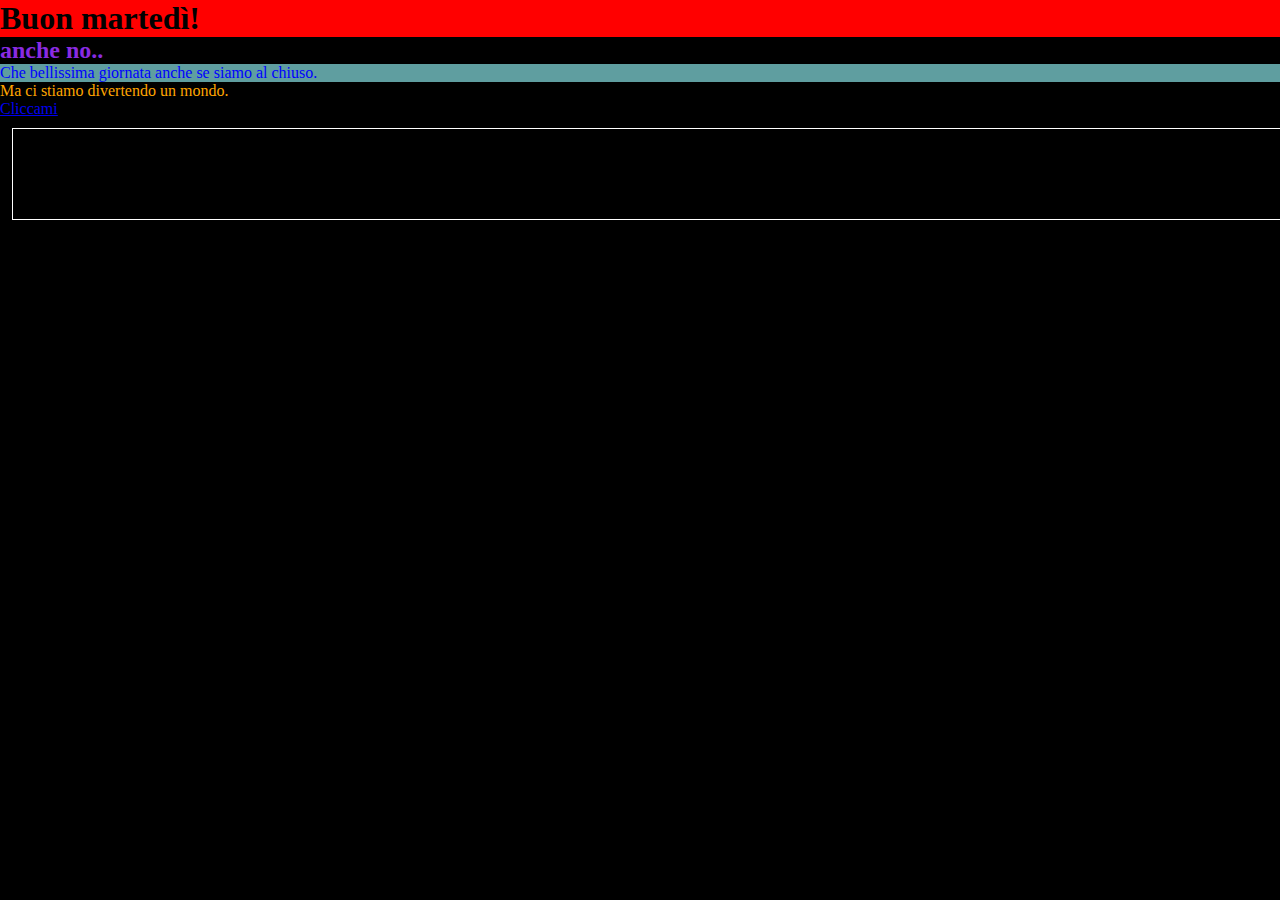
==== Attività/Matteo Subet/Mini-Attività/CSS/index.html @ fbfca13c "Merge branch 'zumatt:main' into main" ====
<!DOCTYPE html>
<html lang="it">
    <head>
        <title>Programmazione Web - Giorno 2</title>
        <link rel="stylesheet" href="assets/style.css">
    </head>
    <body>
        <h1>Buon martedì!</h1>
        <h2 class="testo">anche no..</h2>
        <div class="introduzione">
            <p class="testo">Che bellissima giornata anche se siamo al chiuso.</p>
            <p id="secondoP">Ma ci stiamo divertendo un mondo.</p>
        </div>
        <a href="https:://google.com">Cliccami</a>
        <div class="box">
            <div id="figlio">
                <p>Contenuto</p>
            </div>
        </div>
    </body>
</html>
---- Attività/Matteo Subet/Mini-Attività/CSS/assets/style.css ----
*{
    margin: 0;
}

body{
    background-color: black;
    color: white;
}

h1{
    color: red;
}

h1:hover{
    background-color: red;
    color: black;
    cursor: pointer;
}

.introduzione{
    color:blue;
}

#secondoP{
    color: orange;
}

h2.testo{
    color: blueviolet;
}

.introduzione .testo{
    background-color: cadetblue;
}

.box{
    width: 1500px;
    border: 1px solid white;
    padding: 10px;
    margin: 10px 5px 8px 12px;
    overflow: hidden;
}

#figlio{
    visibility: hidden;
    width: 2000px;
    height: max-content;
    border: 1px solid red;
    margin: 5px auto;
    box-sizing: border-box;
}

#figlio p{
    padding: 20px;
    text-align: center;
}
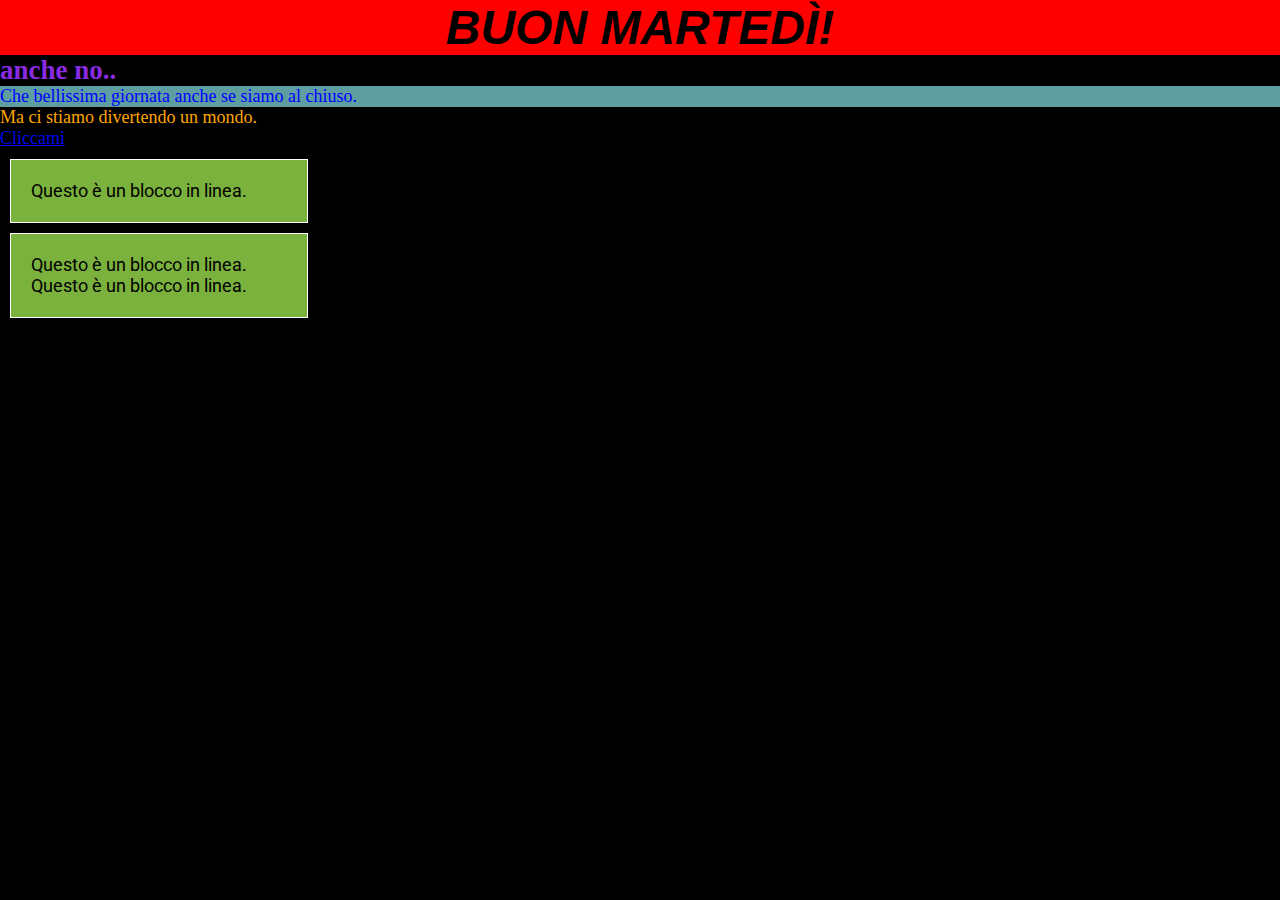
==== commit 293a0181: "Merge branch 'zumatt:main' into main" ====
--- a/Attività/Matteo Subet/Mini-Attività/CSS/index.html
+++ b/Attività/Matteo Subet/Mini-Attività/CSS/index.html
@@ -3,6 +3,9 @@
     <head>
         <title>Programmazione Web - Giorno 2</title>
         <link rel="stylesheet" href="assets/style.css">
+        <link rel="preconnect" href="https://fonts.googleapis.com">
+        <link rel="preconnect" href="https://fonts.gstatic.com" crossorigin>
+        <link href="https://fonts.googleapis.com/css2?family=Roboto:ital,wght@0,100;0,300;0,400;0,500;0,700;0,900;1,100;1,300;1,400;1,500;1,700;1,900&display=swap" rel="stylesheet">
     </head>
     <body>
         <h1>Buon martedì!</h1>
@@ -12,10 +15,11 @@
             <p id="secondoP">Ma ci stiamo divertendo un mondo.</p>
         </div>
         <a href="https:://google.com">Cliccami</a>
-        <div class="box">
-            <div id="figlio">
-                <p>Contenuto</p>
-            </div>
+        <div class="contenitore">
+            <p>Questo è un blocco in linea.</p>
+        </div>
+        <div class="contenitore">
+            <p>Questo è un blocco in linea.<br>Questo è un blocco in linea.</p>
         </div>
     </body>
 </html>--- a/Attività/Matteo Subet/Mini-Attività/CSS/assets/style.css
+++ b/Attività/Matteo Subet/Mini-Attività/CSS/assets/style.css
@@ -5,9 +5,16 @@
 body{
     background-color: black;
     color: white;
+    font-size: 18px;
 }
 
 h1{
+    font-family: Helvetica, Arial, sans-serif;
+    font-weight: bold;
+    font-style: italic;
+    font-size: 3rem;
+    text-transform: uppercase;
+    text-align: center;
     color: red;
 }
 
@@ -34,23 +41,64 @@
 }
 
 .box{
-    width: 1500px;
+    width: 200px;
+    height: 500px;
+    padding: 10px;
     border: 1px solid white;
-    padding: 10px;
-    margin: 10px 5px 8px 12px;
-    overflow: hidden;
+    margin: 10px auto 10px auto;
 }
 
-#figlio{
-    visibility: hidden;
-    width: 2000px;
+.sticky{
+    position: sticky;
+    top: 5px;
     height: max-content;
-    border: 1px solid red;
-    margin: 5px auto;
-    box-sizing: border-box;
+    background-color: red;
+    margin: 5px auto 5px auto;
 }
 
-#figlio p{
+.box p{
+    color: black;
     padding: 20px;
     text-align: center;
+}
+
+.fixed{
+    position: fixed;
+    top:5px;
+    right: 5px;
+    height: max-content;
+    background-color: orange;
+    margin: 5px auto 5px auto;
+}
+
+.absolute{
+    position: absolute;
+    top:5px;
+    right: 5px;
+    height: max-content;
+    background-color: red;
+    margin: 5px auto 5px auto;
+}
+
+.relative{
+    position: relative;
+    top: 10px;
+    left: 5px;
+    width: 30px;
+    height: 30px;
+    background-color: red;
+}
+
+.contenitore{
+    background-color: rgb(123, 177, 61);
+    color: #000;
+    width: 20vw;
+    border: 1px solid white;
+    padding: 20px;
+    margin: 10px;
+}
+
+.contenitore p{
+    font-family: "Roboto", Helvetica, sans-serif;
+    line-height: 120%;
 }